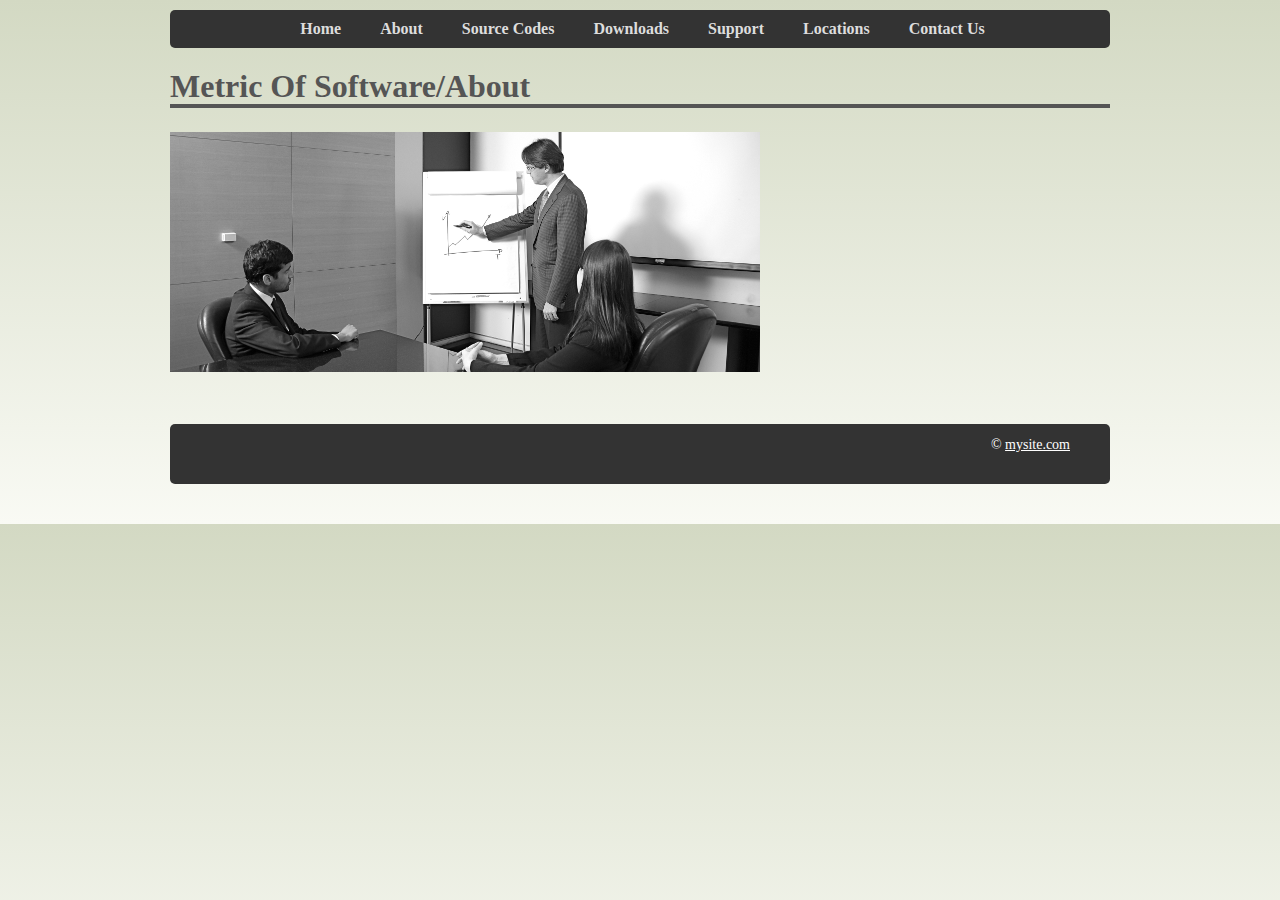
==== About.html @ 4462cc05 "2014.3.15/saturday" ====
<!doctype html>
<html lang="en">
<head>
	<meta charset="utf-8" />
	<title>Metric Of Software/About</title>
	<link rel="stylesheet" type="text/css" href="css/styles.css" media="screen" />
	<link rel="stylesheet" type="text/css" href="css/print.css" media="print" />
	<!--[if IE]><script src="http://html5shiv.googlecode.com/svn/trunk/html5.js"></script><![endif]-->
</head>
<body>
<div id="wrapper"><!-- #wrapper -->

	<nav><!-- top nav -->
		<div class="menu">
			<ul>
				<li><a href="index.html">Home</a></li>
				<li><a href="About.html">About</a></li>
				<li><a href="SourceCodes.html">Source Codes</a></li>
				<li><a href="Downloads.html">Downloads</a></li>
				<li><a href="Support.html">Support</a></li>
				<li><a href="Locations.html">Locations</a></li>
				<li><a href="ContactUs.html">Contact Us</a></li>
			</ul>
		</div>
	</nav><!-- end of top nav -->

	<header><!-- header -->
		<h1>
			<a href="index.html">Metric Of Software</a>/About
		</h1>
	</header><!-- end of header -->

	<div class="clearall"></div>
	
	<section id="main"><!-- #main content -->
		<img src="images/bizlogo.png" alt="" class="alignleft" />
		
		<div class="clearall"></div>
		
		<article id="contentsummary">
			<p></p>
		</article>					
	</section><!-- end of #main content -->

	<footer>
			<br />
			<p>&copy; <a href="http://www.baidu.com/">mysite.com</a></p>
			<br />
	</footer>

</div><!-- #wrapper -->
</body>
</html>
---- css/styles.css ----
/* Created by http://freehtml5templates.com */

/* reset */
* {
margin: 0;
padding: 0;
}

/* render html5 elements as block */
header, footer, section, aside, nav, article {
display: block;
}

body {
line-height: 1;
background-color: #F9FAF4;
background: -webkit-gradient(linear, 0% 0%, 0% 100%, from(#D3D9C3), to(#F9FAF4));
background: -moz-linear-gradient(top, #D3D9C3 0%, #F9FAF4 100%);
color: #555;
font-family: 'CrimsonTextRoman', Garamond, Georgia, Times, 'Times New Roman', serif;
font-size: 14px;
}
	
/* layout */

#wrapper {
width: 940px;
margin: 0 auto;
}

header {
margin-top: 10px;
}

#main {
margin: 0 auto;
color: #444;
font-size: 16px;
line-height: 1.2em;
}

footer {
background: #333;
padding: 0 20px;
color: #fff;
clear: both;
margin: 40px 0;
/* curved border radius */
-moz-border-radius: 5px;
-webkit-border-radius: 5px;
}

/* basics */

@font-face {
	font-family: 'CrimsonTextRoman';
	src: url('font/crimson_text_roman-webfont.eot');
	src: local('CrimsonTextRoman'), url('font/crimson_text_roman-webfont.woff') format('woff'), url('font/crimson_text_roman-webfont.ttf') format('truetype'), url('font/crimson_text_roman-webfont.svg#webfontCjgjGITP') format('svg');
	font-weight: normal;
	font-style: normal;
}


h1,h2,h3,h4,h5,h6 {
font-weight: bold;
clear: both;
color: #555;
}

a {
color:#555;
}

a:hover {
color: #555;
}
	
p {
margin-bottom: 18px;
}

li {
padding-left: 5px;
}

hr {
margin: 0 0 20px 0;
}

/* nav */

nav .menu {
background: #333;
width: 940px;
float: right;
font-size: 16px;
font-weight: bold;
/* curved border radius */
-moz-border-radius: 5px;
-webkit-border-radius: 5px;
}

nav .menu ul {
list-style: none;
margin: 0;
text-align: center;
}

nav .menu li {
display: inline;
position: relative;
}

nav .menu a {
color: #ddd;
padding: 0 15px;
line-height: 38px;
text-decoration: none;
}

nav .menu a:hover {
text-decoration: underline;
}

/* header */

header h1 {
float: left;
width: 940px;
font-size: 32px;
line-height: 36px;
border-bottom: 4px solid #555;
margin: 20px 0;
}

header h1 a {
color: #555;
font-weight: bold;
text-decoration: none;
}

/* greeting */

#greeting {
margin: 10px 0 80px 0;
}

#greeting h2 {
display: inline;
font-size: 26px;
}

#greeting p {
font-size: 18px;
}

#greeting img {
border: none;
/* curved border radius */
-moz-border-radius: 5px;
-webkit-border-radius: 5px;
-webkit-box-shadow: 3px 3px 7px #777;
-moz-box-shadow: 3px 3px 7px #777;
}

.learnmore {
display: block;
background-color: #333;
padding: 5px 10px;
float: right;
/* curved border radius */
-moz-border-radius: 5px;
-webkit-border-radius: 5px;
}

.learnmore a {
color: #ddd;
font-size: 16px;
font-weight: bold;
text-decoration: none;
}

/* main content */

#main h1, h2, h3, h4, h5, h6 {
color: #555;
margin: 0 0 20px 0;
line-height: 1.5em;
}

#main h3 {
border-bottom: 1px #555 solid;
font-size: 20px;
}

#infoboxleft {
float: left;
width: 280px;
}

#infoboxmid {
float: left;
width: 280px;
margin-left: 30px;
}

#infoboxright {
float: left;
width: 280px;
margin-left: 30px;
}

blockquote {
padding-left: 40px;
background: transparent url(images/openquotes.png) no-repeat;
font-style: italic;
}

#contentsummary {
margin-top: 20px;
float: left;
width: 940px;
}

.alignleft,
img.alignleft {
display: inline;
float: left;
margin-right: 24px;
margin-top: 4px;
}

.alignright,
img.alignright {
display: inline;
float: right;
margin-left: 24px;
margin-top: 4px;
}

.aligncenter,
img.aligncenter {
clear: both;
display: block;
margin-left: auto;
margin-right: auto;
}

img.alignleft, img.alignright, img.aligncenter {
margin-bottom: 12px;
}

/* footer */

footer p {
text-align: right;
padding-right: 20px;
}

footer a {
color: #555;
}

footer a:hover {
color: #FFF;
text-decoration: none;
}

footer a:link, footer a:visited {
color: #FFF;
}

.clearall {
clear: both;
}
---- css/print.css ----
body { 
  color : #000000; 
  background : #ffffff; 
  font-family : "Times New Roman", Times, serif;
  font-size : 12pt; 
}

a { 
  text-decoration : underline; 
  color : #0000ff; 
}

a:link:after, a:visited:after {
content: " (" attr(href) ") ";
font-size: 70%;
}

nav, sidebar, footer, header, aside { 
  display : none; 
}
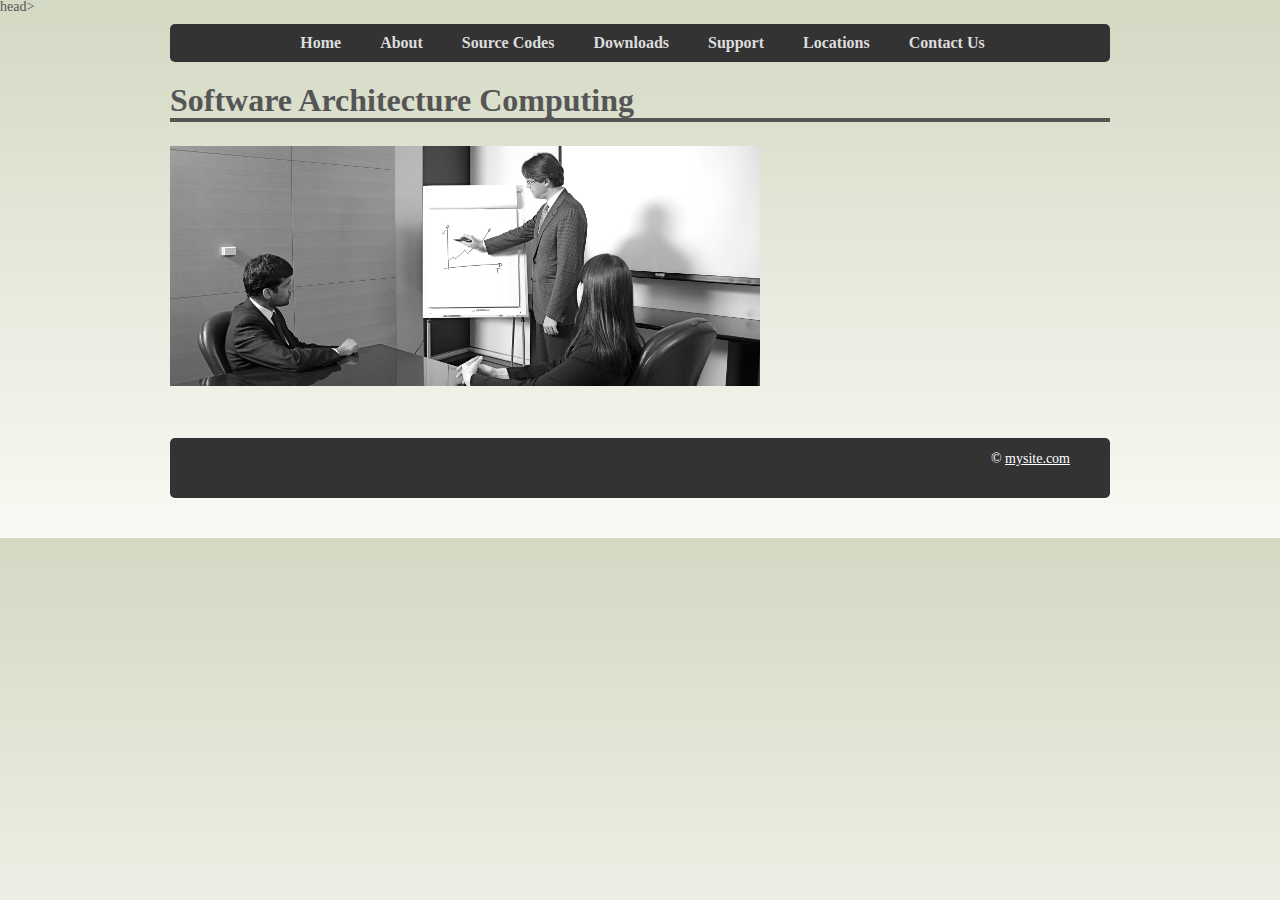
==== commit eb252352: "2014/4/6" ====
--- a/About.html
+++ b/About.html
@@ -1,8 +1,8 @@
 <!doctype html>
 <html lang="en">
-<head>
+head>
 	<meta charset="utf-8" />
-	<title>Metric Of Software/About</title>
+	<title>Software Architecture Computing</title>
 	<link rel="stylesheet" type="text/css" href="css/styles.css" media="screen" />
 	<link rel="stylesheet" type="text/css" href="css/print.css" media="print" />
 	<!--[if IE]><script src="http://html5shiv.googlecode.com/svn/trunk/html5.js"></script><![endif]-->
@@ -26,7 +26,7 @@
 
 	<header><!-- header -->
 		<h1>
-			<a href="index.html">Metric Of Software</a>/About
+			<a href="index.html">Software Architecture Computing</a>
 		</h1>
 	</header><!-- end of header -->
 
